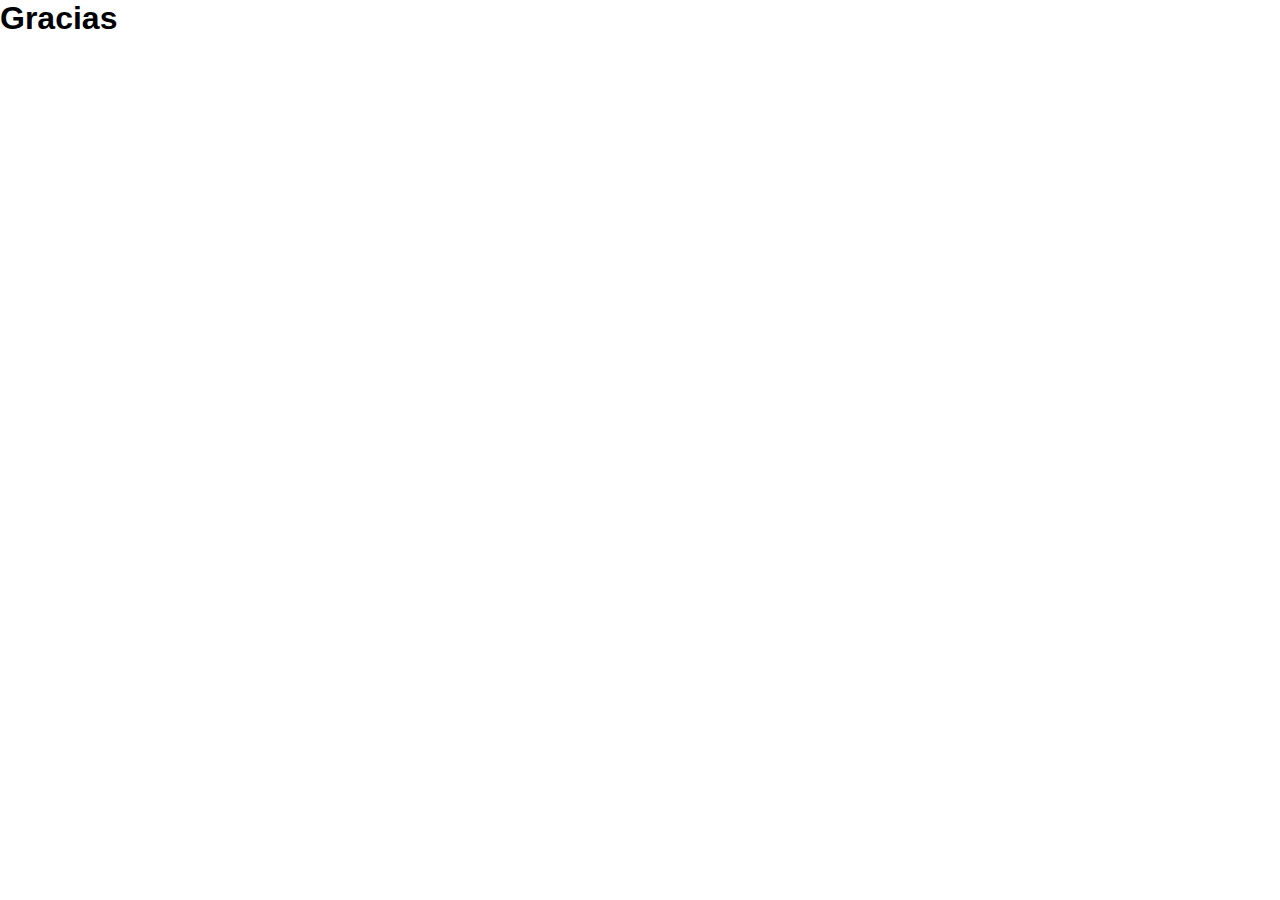
==== gracias.html @ 9adfdce5 "second commit" ====
<!DOCTYPE html>
<html lang="en">
<head>
    <meta charset="UTF-8">
    <meta http-equiv="X-UA-Compatible" content="IE=edge">
    <meta name="viewport" content="width=device-width, initial-scale=1.0">
    <link rel="stylesheet" href="./styles.css">
    <title>Document</title>
</head>
<body>
    <h1>Gracias</h1>
</body>
</html>
---- styles.css ----
* {
  margin: 0;
  padding: 0;
  box-sizing: border-box;
  font-family: "Josefin Sans", sans-serif;
}

html {
  scroll-behavior: smooth;
}

/* Navbar */

.navbar {
  display: flex;
  justify-content: space-between;
  align-items: center;
  background-color: rgba(0, 0, 0, 0.5);
  position: sticky;
  top: 0;
}

.navbar ul {
  display: flex;
  list-style: none;
  margin: 20px 0px;
  padding-right: 10px;
}

.navbar ul li {
  font-family: century;
  font-size: 1.1rem;
  font-weight: bold;
}

.navbar ul li a {
  text-decoration: none;
  color: white;
  padding: 8px 25px;
  transition: all 0.5s ease;
}

.navbar ul li a:hover {
  color: #f9004d;
  transition: 0.4s;
}

.logo {
  padding-left: 10px;
}

/* Home Section*/

#home {
  display: flex;
  flex-direction: column;
  background-color: rgba(0, 0, 0, 0.5);
  height: 840px;
  justify-content: center;
  align-items: center;
  color: white;
}

#home::before {
  content: "";
  position: absolute;
  top: 0;
  right: 0;
  /* background: url(./assets/fondo-gonza.jpg) no-repeat center center/cover; */
  height: 900px;
  width: 100%;
  z-index: -1;
  background-color: rgba(0, 0, 0);
  /* opacity: 0.8; */
}

#home img {
  width: 400px;
}

.content {
  display: flex;
  flex-direction: column;
  position: absolute;
  top: 50%;
  left: 8%;
  transform: translateY(-50%);
}
.content h1 {
  color: white;
  margin: 20px 0px 20px;
  font-size: 75px;
}
.content h3 {
  color: white;
  font-size: 25px;
  margin-bottom: 50px;
}
.content h4 {
  color: #fcfc;
  letter-spacing: 2px;
  font-size: 20px;
}

span {
  color: #f9004d;
}

.headings {
  font-family: century;
  font-size: 3rem;
  text-align: center;
  margin: 40px 0px;
}

.box h1 {
  /* font-family: century; */
  font-size: 2.5rem;
  text-align: center;
  margin: 40px 0px;
}

.btn {
  padding: 10px 35px;
  background-color: transparent;
  border: 1px solid white;
  color: white;
  outline: none;
  transition: 0.6s ease;
}

.btn:hover {
  cursor: pointer;
  background-color: white;
  color: black;
  box-shadow: 0 0 5px white, 0 0 10px white, 0 0 15px white;
  font-weight: bold;
}

/* Acerca de mi*/

#about {
  display: flex;
  flex-direction: column;
  box-sizing: border-box;
  padding: 20px;
  background-color: #191919;
  margin-top: -97px;
}

#about h1 {
  color: white;
}

#pic {
  display: flex;
}

#pic img {
  width: 575px;
  height: 400px;
}

#intro {
  display: flex;
  flex-direction: column;
  text-align: justify;
  padding: 20px;
}

#intro h2 {
  color: white;
  letter-spacing: 2px;
  font-size: 22px;
  margin-bottom: 25px;
}

#intro p {
  color: #fcfc;
  letter-spacing: 1px;
  line-height: 28px;
  font-size: 18px;
}

/* Seccion Portfolio*/

.cards {
  display: flex;
  flex-direction: column;
  background-color: rgb(16, 16, 16, 0.9);
  color: white;
  align-items: center;
  padding: 20px;
}

.cards h2 {
  margin-bottom: 15px;
  font-size: 24px;
  color: #f9004d;
}

.card1 {
  text-align: center;
}

.ipad {
  width: 20%;
}

.pc {
  width: 62%;
}

.cel {
  width: 12%;
}

.texto {
  padding-top: 10px;
}

.texto p {
  color: #fcfc;
  letter-spacing: 2px;
  font-size: 18px;
}

.ver-proy {
  font-size: 20px;
  padding-top: 20px;
}
.ver-proy a {
  text-decoration: none;
  color: white;
  transition: all 0.5s ease;
}

.ver-proy a:hover {
  color: #f9004d;
  transition: 0.4s;
}

.card2 {
  text-align: center;
  margin-top: 100px;
}

.card3 {
  text-align: center;
  margin-top: 100px;
}

.btn-proy {
  margin-top: 40px;
  font-size: 30px;
}

.btn-proy a {
  text-decoration: none;
  color: white;
  transition: all 0.5s ease;
}

.btn-proy a:hover {
  color: #f9004d;
  transition: 0.4s;
}

@media screen and (min-width: 768px) {
  .card1,
  .card2,
  .card3 {
    display: flex;
    justify-content: space-between;
    align-items: center;
  }

  .imagenes {
    width: 45%;
  }

  .texto {
    width: 45%;
    text-align: left;
  }
}

/* Seccion Servicios */

#services {
  display: flex;
  flex-direction: column;
  padding: 20px;
  background-color: #191919;
}

#services h2 {
  color: white;
  font-size: 3rem;
  text-align: center;
  margin: 40px 0px;
}

.row {
  display: flex;
  justify-content: space-around;
  flex-wrap: wrap;
  box-sizing: border-box;
}

.box {
  display: flex;
  flex-direction: column;
  width: 350px;
  height: 450px;
  border: 1px solid black;
  margin: 10px;
  align-items: center;
  text-align: justify;
  padding: 10px;
  border-radius: 15px;
  background: linear-gradient(to top, rgb(255, 45, 45) 50%, white 50%);
  background-size: 100% 200%;
  transition: all 0.8s;
}

.box:hover {
  background-position: left bottom;
  color: white;
  border: none;
  box-shadow: 0 0 20px #f9004d;
}

.box img {
  width: 80px;
  height: 80px;
  background-color: white;
  padding: 10px;
}


/* contacto*/

#contact {
  display: flex;
  justify-content: center;
  align-items: center;
  background-color: rgb(16, 16, 16, 0.9);
}

.contact-section {
  width: 100%;
  display: flex;
  justify-content: center;
  align-items: center;
  margin-top: 50px;
  margin-bottom: 30px;
}

.contact-info {
  color: #fff;
  max-width: 500px;
  line-height: 65px;
  padding-left: 50px;
  font-size: 18px;
  /* text-align: center; */
}

.contact-info i {
  margin-right: 20px;
  font-size: 25px;
}

.contact-info h2 {
  color: #fff;
  text-align: center;
  font-family: century;
  font-size: 3rem;
  text-transform: uppercase;
  margin-bottom: 30px;
}

.contact-form {
  max-width: 700px;
  margin-right: 50px;
}

.contact-info,
.contact-form {
  flex: 1;
}

.contact-form h2 {
  color: #fff;
  text-align: center;
  font-family: century;
  font-size: 3rem;
  text-transform: uppercase;
  margin-bottom: 30px;
}

.contact-form .text-box {
  background: #000;
  color: #fff;
  border: none;
  width: calc(50% - 10.1px);
  height: 50px;
  padding: 12px;
  font-size: 15px;
  border-radius: 5px;
  box-shadow: 0 1px 1px rgba(0, 0, 0, 0.1);
  margin-bottom: 20px;
  opacity: 0.9;
}

.contact-form .asunto-box {
  background: #000;
  color: #fff;
  border: none;
  width: 100%;
  height: 50px;
  padding: 12px;
  font-size: 15px;
  border-radius: 5px;
  box-shadow: 0 1px 1px rgba(0, 0, 0, 0.1);
  margin-bottom: 20px;
  opacity: 0.9;
}

.contact-form .text-box:first-child {
  margin-right: 15px;
}

.contact-form textarea {
  background: #000;
  color: #fff;
  border: none;
  width: 100%;
  padding: 12px;
  font-size: 15px;
  min-height: 200px;
  min-width: 400px;
  resize: vertical;
  border-radius: 5px;
  box-shadow: 0 1px 1px rgba(0, 0, 0, 0.1);
  margin-bottom: 20px;
  opacity: 0.9;
}

.contact-form .send-btn {
  float: right;
  background: #fcfc;
  color: #fff;
  border: none;
  width: 120px;
  height: 40px;
  font-size: 15px;
  font-weight: 600;
  text-transform: uppercase;
  letter-spacing: 2px;
  border-radius: 5px;
  cursor: pointer;
  transition: all 0.5s ease;
  transition-property: background;
  padding-top: 5px;
}

.contact-form .send-btn:hover {
  background: #f9004d;
  transition: 0.4s;
}

/*Footer*/

.contenido-footer{
  width: 100%;
  background-color: #191919;
  overflow: hidden;
  /* display: flex;
  justify-content: space-between;
  flex-wrap: wrap; */
}


.desarrollado {
  display: flex;
  justify-content: space-evenly;
  /* background-color: rgb(71, 70, 70); */
  align-items: center;
  margin-bottom: 0px;
  height: 80px;
}

.desarrollado a {
  text-decoration: none;
  cursor: text;
}

.logo-gonzalo {
  display: flex;
  align-items: center;
  text-align: center;
}

.logo-gonzalo p {
  color: #fcfc;
  font-size: 18px;
  margin-left: 15px;
  margin-right: 15px;

}

@media screen and (max-width: 568px) {
  .logo-gonzalo {
    display: flex;
    flex-direction: column;
    /* align-items: center;
    vertical-align: ; */
    /* height: 270px; */
    margin-top: 60px;
  }

  .contenido-footer{
    height: 150px;
  }

  .logo-gonzalo img {
    padding-top: 20px;
  }

  .logo-gonzalo p {
    padding-top: 20px;
  }
}

@media screen and (max-width: 950px) {
  .contact-section {
    flex-direction: column;
  }

  .contact-info,
  .contact-form {
    margin: 30px 50px;
  }

  .contact-form h2 {
    font-size: 30px;
  }

  .contact-form .text-box {
    width: 100%;
  }
}


/*Mensaje de alert*/

.alert-success {
  z-index: 1;
  background: #d4edda;
  font-size: 18px;
  padding: 20px 40px;
  min-width: 420px;
  position: fixed;
  right: 0;
  top: 50px;
  border-left: 8px solid #3ad663;
  border-radius: 4px;
}

.alert-error {
  z-index: 1;
  background: #fff3cd;
  font-size: 18px;
  padding: 20px 40px;
  min-width: 420px;
  position: fixed;
  right: 0;
  top: 50px;
  border-left: 8px solid #ffa502;
  border-radius: 4px;
}

.contact-info a {
  text-decoration: none;
  color: #fff;
  transition: all 0.5s ease;
}

.contact-info a:hover {
  color: #f9004d;
  transition: 0.4s;
}


/*About*/
@media screen and (max-width: 800px) {
  /*Navbar*/
  .navbar ul {
    flex-wrap: wrap;
    justify-content: center;
  }

  /*Headings*/
  .headings {
    font-size: 2.5rem;
  }

  /*About*/
  #pic {
    flex-direction: column;
    align-items: center;
  }

  #pic img {
    width: 475px;
    height: 300px;
  }

  #intro h2 {
    text-align: center;
    padding: 10px;
  }

  /*Contacto*/
  .input {
    width: 60%;
  }

  #msg {
    width: 55%;
  }

  #send {
    width: 20%;
  }
}

@media screen and (max-width: 530px) {
  /*Home*/
  #home {
    height: 820px;
  }

  .headings {
    font-size: 1.7rem;
  }

  /*About*/
  #pic img {
    width: 300px;
    height: 175px;
  }

  #intro h2 {
    font-size: 1.5rem;
  }

  /*Portfolio*/

  /*Contacto*/
  .input {
    width: 80%;
  }

  #msg {
    width: 70%;
  }

  #send {
    width: 20%;
  }
}
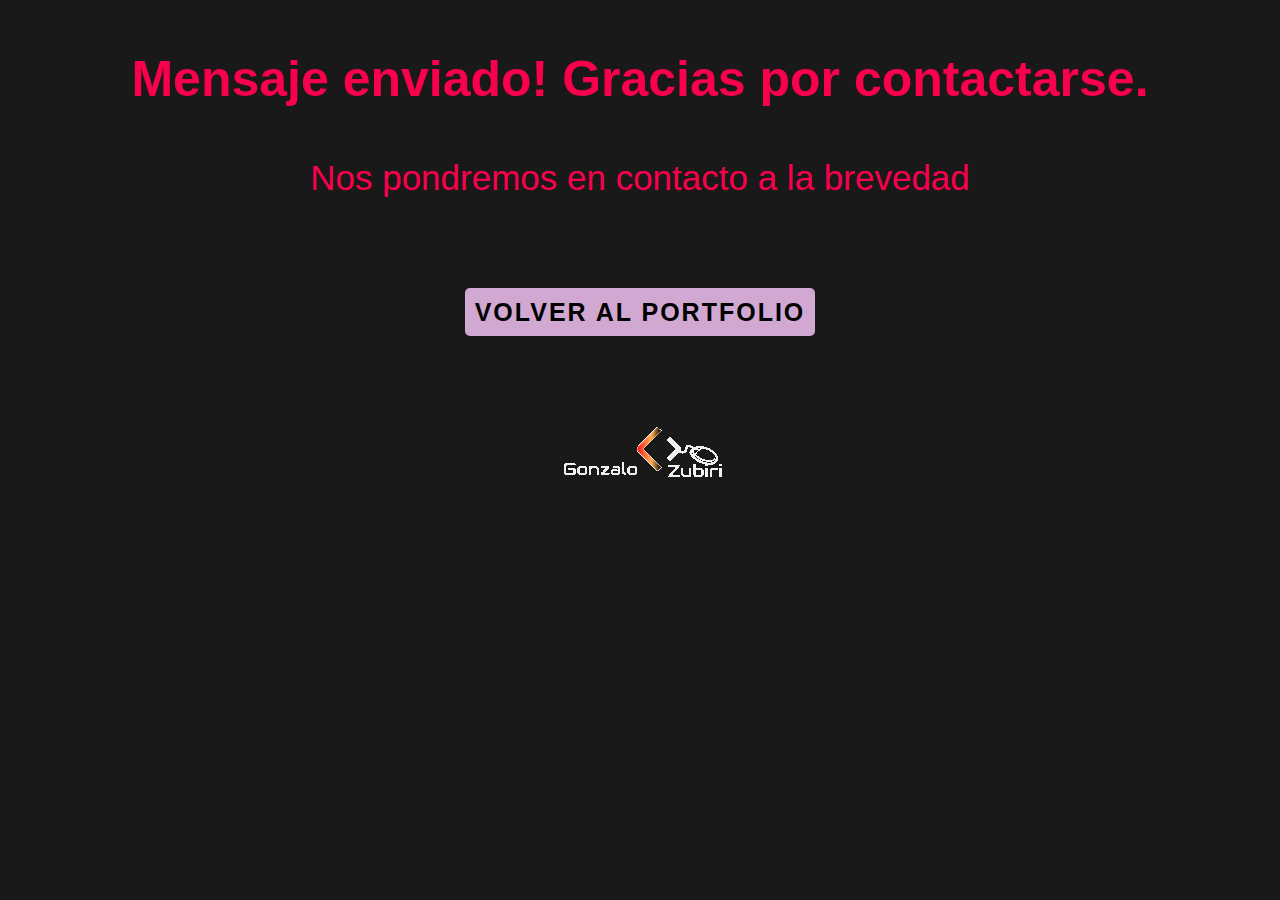
==== commit 6b1f53a2: "commit 08-01-22" ====
--- a/gracias.html
+++ b/gracias.html
@@ -1,13 +1,23 @@
 <!DOCTYPE html>
 <html lang="en">
+
 <head>
     <meta charset="UTF-8">
     <meta http-equiv="X-UA-Compatible" content="IE=edge">
     <meta name="viewport" content="width=device-width, initial-scale=1.0">
     <link rel="stylesheet" href="./styles.css">
-    <title>Document</title>
+    <title>Gonzalo Zubiri</title>
 </head>
-<body>
-    <h1>Gracias</h1>
+
+<body class="body-contact">
+    <h1 class="h1-contact">Mensaje enviado! Gracias por contactarse.</h1>
+    <p class="p-contact">Nos pondremos en contacto a la brevedad</p>
+    <div class="gracias">
+        <a href="./index.html" class="btn-gracias">Volver al portfolio</a>
+    </div>
+    <div class="logo-gracias">
+        <img src="./assets/Logo-Gonzalo1.png" alt="">
+    </div>
 </body>
+
 </html>--- a/styles.css
+++ b/styles.css
@@ -285,6 +285,8 @@
     width: 45%;
     text-align: left;
   }
+
+  
 }
 
 /* Seccion Servicios */
@@ -326,6 +328,11 @@
   transition: all 0.8s;
 }
 
+.box p {
+  padding-left: 20px;
+  padding-right: 20px;
+}
+
 .box:hover {
   background-position: left bottom;
   color: white;
@@ -350,6 +357,7 @@
   background-color: rgb(16, 16, 16, 0.9);
 }
 
+
 .contact-section {
   width: 100%;
   display: flex;
@@ -365,6 +373,7 @@
   line-height: 65px;
   padding-left: 50px;
   font-size: 18px;
+  margin-right: 60px;
   /* text-align: center; */
 }
 
@@ -472,6 +481,61 @@
   transition: 0.4s;
 }
 
+
+
+.body-contact {
+  background-color: #191919;
+}
+
+.h1-contact {
+  text-align: center;
+  margin-top: 50px;
+  font-family: "Josefin Sans", sans-serif;
+  color: #f9004d;
+  font-size: 50px;
+}
+
+.p-contact {
+  text-align: center;
+  margin-top: 50px;
+  font-family: "Josefin Sans", sans-serif;
+  color: #f9004d;
+  font-size: 35px;
+  margin-bottom: 100px;
+}
+
+.gracias {
+  text-align: center;
+  margin-top: 50px;
+}
+
+.btn-gracias {
+  background: #fcfc;
+  color: #000;
+  border: none;
+  font-size: 25px;
+  font-weight: 600;
+  text-decoration: none;
+  text-transform: uppercase;
+  letter-spacing: 2px;
+  border-radius: 5px;
+  cursor: pointer;
+  transition: all 0.5s ease;
+  transition-property: background;
+  padding: 10px;
+}
+
+.btn-gracias:hover {
+  background: #f9004d;
+  color: #fff;
+  transition: 0.4s;
+}
+
+.logo-gracias {
+  text-align: center;
+  margin-top: 100px;
+}
+
 /*Footer*/
 
 .contenido-footer{
